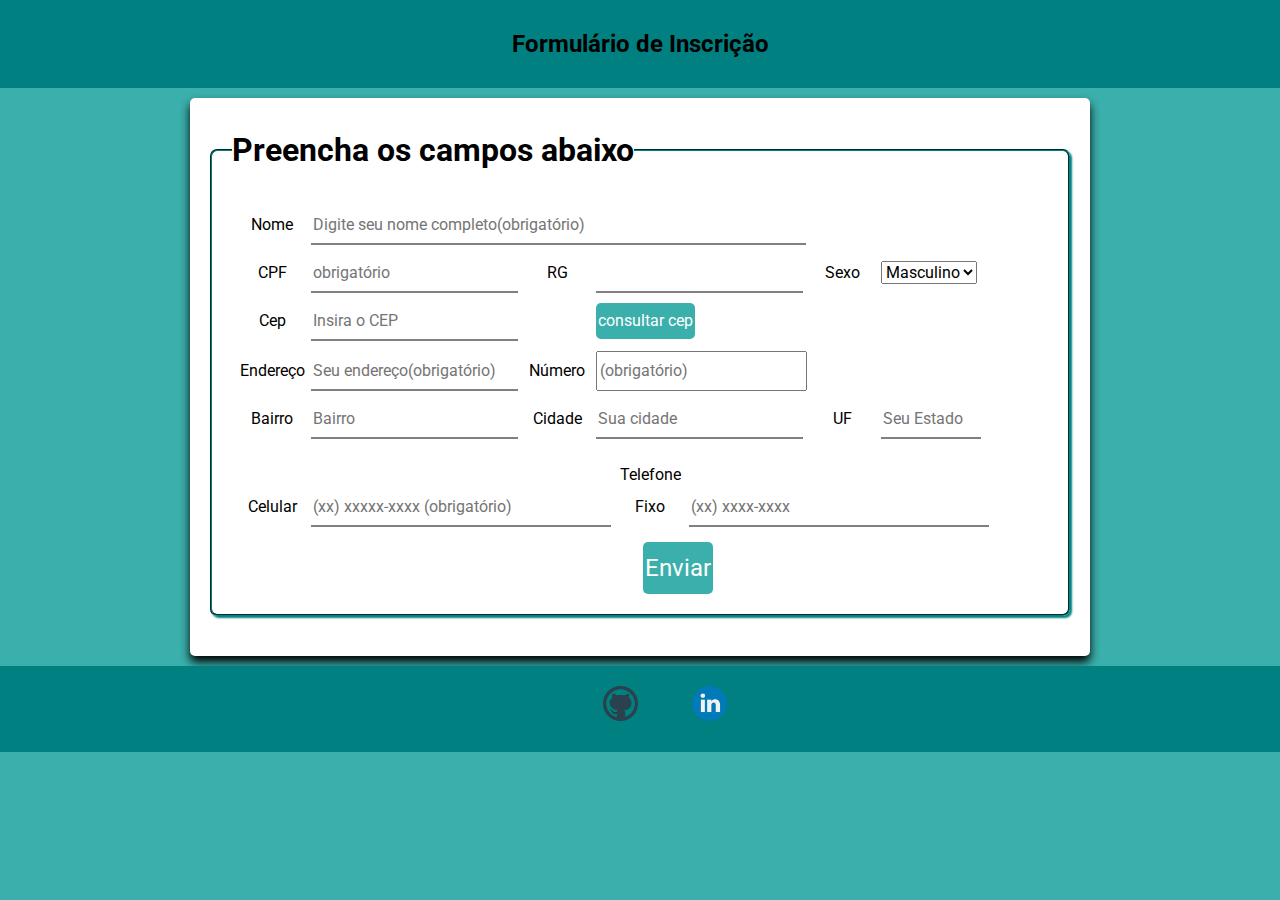
==== formulario.html @ edd54766 "arquivos projeto" ====
<!DOCTYPE html>
<html lang="pt-br">
<head>
    <meta charset="UTF-8">
    <meta http-equiv="X-UA-Compatible" content="IE=edge">
    <meta name="viewport" content="width=device-width, initial-scale=1.0">
    <link rel="stylesheet" href="style/style.css">
    <title>Formulário de Inscrição</title>

</head>
<body>
    <header class="cabecalho">
        <h1>Formulário de Inscrição</h1>
       
    </header>
    <div class="conteudo">
    <form>
    <fieldset>
        <legend>Preencha os campos abaixo</legend>
        <div class="campos">
            <label for="nome">Nome</label>
            <input type="text" name="nome" id="nome" placeholder="Digite seu nome completo(obrigatório)" autocomplete="off" required>
        </div>
        <div class="campos">
            <label for="">CPF</label>
            <input type="text" name="cpf" id="cpf" autocomplete="off" placeholder="obrigatório" required>
            <label for="">RG</label>
            <input type="text" name="RG" id="rg">
            <label for="">Sexo</label>
            <select name="Sexo">
                <option value="masculino">Masculino</option>
                <option value="feminino">Feminino</option>
                <option value="outro">Outro</option>
            </select>
        </div>
      
        <div class="campos">
            <label for="cep">Cep</label>
            <input type="text" name="cep" id="cep" placeholder="Insira o CEP" autocomplete="off" required>
                <label for="envio"></label>
                <input type="submit" id="consulta_cep" value="consultar cep" onclick="buscaCep()">
        </div>
            <div id="rua" class="campos">   
            <label for="rua">Endereço</label>
            <input type="text" name="endereco" id="logradouro" autocomplete="off" required placeholder="Seu endereço(obrigatório)">
            <label for="numero">Número</label>
            <input type="number" name="numero" id="numero" autocomplete="off" placeholder="(obrigatório)" required>
        </div>    
            <div class="campos">
            <label for="bairro">Bairro</label>
            <input type="text" name="bairro" id="bairro" placeholder="Bairro">
            <label for="localidade">Cidade</label>
            <input type="text" name="cidade" id="localidade" placeholder="Sua cidade">
            <label for="uf">UF</label>
            <input type="text" name="cidade" id="uf" placeholder="Seu Estado">
          
        </div>
        <div class="campos">
            
        </div>
        <div class="campos">
            <label for="telefone">Celular</label>
            <input type="text" id="telefone" class="telefone" placeholder="(xx) xxxxx-xxxx (obrigatório)" maxlength="11" required>
            <label for="telefone">Telefone Fixo</label>
            <input type="text" id="telefone" class="telefone" placeholder="(xx) xxxx-xxxx" maxlength="11">
        </div>  
        <div class="botao">
            <label for="envio"></label>
            <input type="submit" id="envio" value="Enviar">
    </fieldset>
    

    </div>
    </form>
    </div>
    <footer class="rodape">
        <div  class="rodape2">
           <a href="https://github.com/baronnycastro" target="_blank"><img src="img/github.png" alt="imagem do GitHub"></a>
           <a href="https://www.linkedin.com/in/baronnycastro" target="_blank" ><img src="img/linkedin.png" alt="imagem do Linkedin"></a>
        </div>
    </footer>
    <div vw class="enabled">
        <div vw-access-button class="active"></div>
        <div vw-plugin-wrapper>
          <div class="vw-plugin-top-wrapper"></div>
        </div>
      </div>
      <script src="https://vlibras.gov.br/app/vlibras-plugin.js"></script>
      <script>
        new window.VLibras.Widget('https://vlibras.gov.br/app');
      </script>
      <script src="src/script.js"></script>
    </body>
</body>
</html>
---- style/style.css ----
@import url('https://fonts.googleapis.com/css2?family=Roboto&display=swap');
*{
    margin: 0;
    padding: 0;
    box-sizing: border-box;
    font-size: 100%;
    font-family: 'Roboto', sans-serif;
    line-height: 2;
}
body {
 background: #3AAFAB;
 margin: 0px;
 padding: 0px;
}

.cabecalho {
    padding: 20px;
    background-color: teal;
}

h1 {
   font-size: x-large;
   text-align: center;
}

.conteudo{
    
    background-color: white;
    width: 900px;
    padding: 20px;
    margin: 10px auto 10px auto;
    box-shadow: 0px 6px 10px;
    border-radius: 5px;
    
}

fieldset {
    width: auto;
    border-radius: 7px;
    padding: 20px;
    margin-bottom: 20px;
    border-color: teal;
    box-shadow: 2px 2px 2px teal;
}
label{
    display: inline-block;
    width: 70px;
    text-align: center  ;
}
legend {
    font-size: xx-large;
    font-weight: bold;
}

input {
    outline: none;
    padding: 2px;
}
#uf {
    width: 100px;
}
#telefone {
    width: 300px;
}
input[type="text"] {
    border: none;
    border-color: white;
    border-bottom: 2px solid gray;
    transition: 0.3s all;
    
}
input[type="text"]:focus {
    font-weight: 600;
    letter-spacing: 1px;
    border-color: #3AAFAB;
}

input[id="nome"] {
    width: 495px;
}
input[id="estado"] {
    width: 50px;
}

.botao{
    border: 0;
    font-size: 150%;
    text-align: center;
    border-radius: 30px;
    margin-top: 10px;
}

input[type="submit"] {
    text-align: center;
    background-color:#3AAFAB;
    border-radius: 5px;
    border: none;
    color: #fff;
    transition: 0.3s all;
    
}

input[type="submit"]:hover {
    transform: scale(1.2);
    background-color: #3AAFAB ;
}


.campos{
    padding: 5px;
}

.rodape {
    padding: 20px;
    background: teal;
    position: relative;
}

.rodape2 {
    text-align: center;
}

.rodape img {
    margin-right: auto;
    margin-left: 50px;
    width: 35px;
 
}
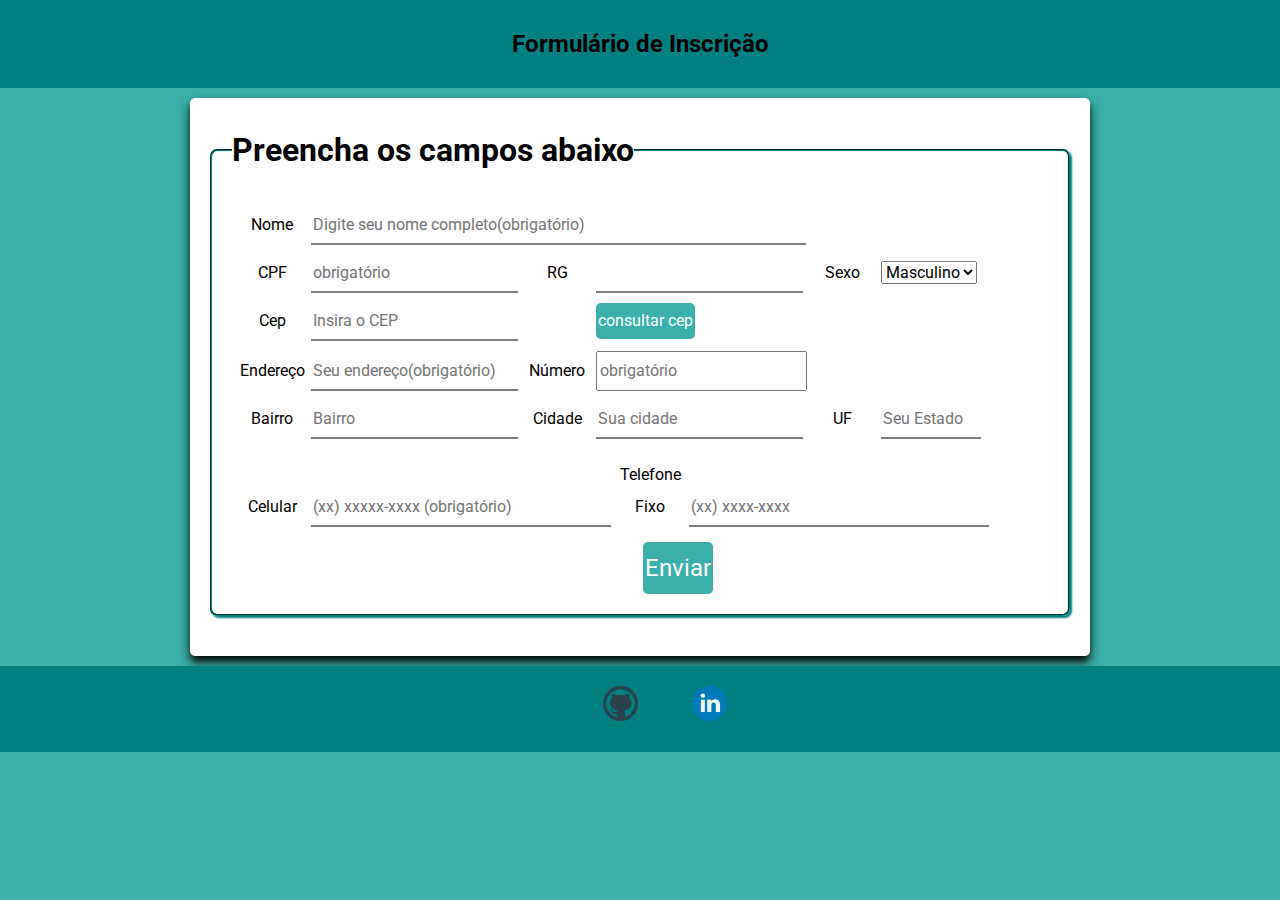
==== commit 86565d7e: "envio dos arquivos do projeto" ====
--- a/formulario.html
+++ b/formulario.html
@@ -44,15 +44,15 @@
             <label for="rua">Endereço</label>
             <input type="text" name="endereco" id="logradouro" autocomplete="off" required placeholder="Seu endereço(obrigatório)">
             <label for="numero">Número</label>
-            <input type="number" name="numero" id="numero" autocomplete="off" placeholder="(obrigatório)" required>
+            <input type="number" name="numero" id="numero" autocomplete="off" placeholder="obrigatório" required>
         </div>    
             <div class="campos">
             <label for="bairro">Bairro</label>
             <input type="text" name="bairro" id="bairro" placeholder="Bairro">
             <label for="localidade">Cidade</label>
-            <input type="text" name="cidade" id="localidade" placeholder="Sua cidade">
+            <input type="text" name="cidade" id="localidade" placeholder="Sua cidade" autocomplete="off">
             <label for="uf">UF</label>
-            <input type="text" name="cidade" id="uf" placeholder="Seu Estado">
+            <input type="text" name="cidade" id="uf" placeholder="Seu Estado" autocomplete="off">
           
         </div>
         <div class="campos">
@@ -60,13 +60,15 @@
         </div>
         <div class="campos">
             <label for="telefone">Celular</label>
-            <input type="text" id="telefone" class="telefone" placeholder="(xx) xxxxx-xxxx (obrigatório)" maxlength="11" required>
+            <input type="text" id="telefone" class="telefone" placeholder="(xx) xxxxx-xxxx (obrigatório)" maxlength="11" autocomplete="off" required>
             <label for="telefone">Telefone Fixo</label>
-            <input type="text" id="telefone" class="telefone" placeholder="(xx) xxxx-xxxx" maxlength="11">
+            <input type="text" id="telefone" class="telefone" placeholder="(xx) xxxx-xxxx" maxlength="10" autocomplete="off">
         </div>  
         <div class="botao">
             <label for="envio"></label>
+            <a href="resposta.html">
             <input type="submit" id="envio" value="Enviar">
+            </a>
     </fieldset>
     
 
